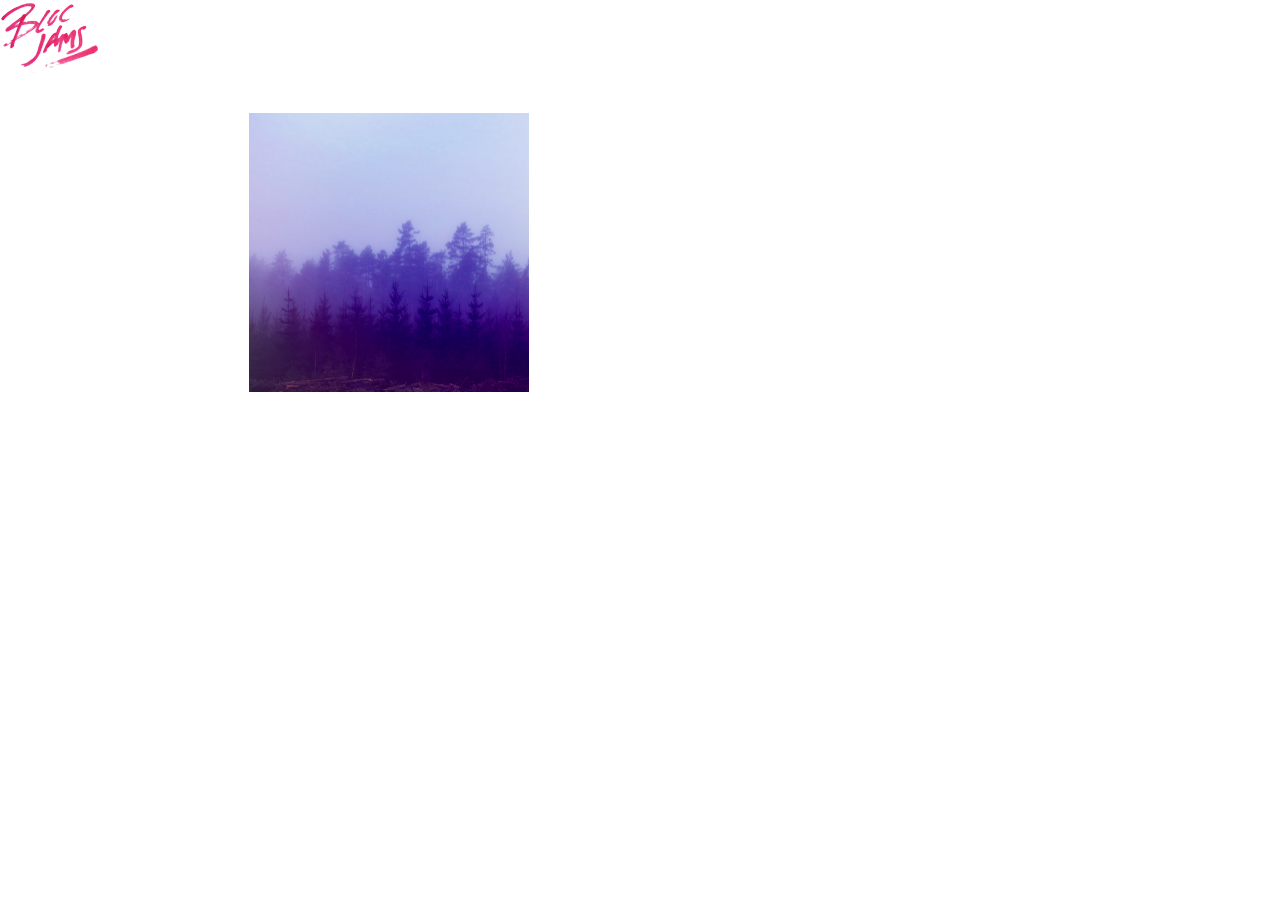
==== album.html @ 12f1ee6f "Checkpoint 10 complete" ====
<!DOCTYPE html>
<html>
    <head>
        <title>Bloc Jams</title>
        <meta name="viewport" content="width=device-width, initial-scale=1">
        <link rel="stylesheet" type="text/css" href="http://fonts.googleapis.com/css?family=Open+Sans:400,800,600,700,300">
        <link rel="stylesheet" type="text/css" href="http://code.ionicframework.com/ionicons/2.0.1/css/ionicons.min.css">
         <link rel="stylesheet" type="text/css" href="styles/normalize.css">
         <link rel="stylesheet" type="text/css" href="styles/main.css">
         <link rel="stylesheet" type="text/css" href="styles/album.css"> 
    </head>
    <body class="album">
        <nav class"album"> <!-- nav bar -->
            <a href="index.html" class="logo">
                <img src="assets/images/bloc_jams_logo.png" alt="bloc jams logo">
            </a>
            <div class="links-container">
                <a href="collection.html" class="navbar-link">collection</a>
            </div>
        
        </nav>
        <main class="album-view container narrow">
            <section class="clearfix">
                <div class="column half">
                    <img src="assets/images/album_covers/01.png" class="album-cover-art">
                </div>
                <div class="album-view-details column half">
                    <h2 class="album-view-title">The Colors</h2>
                    <h3 class="album-view-artist">Pablo Picasso</h3>
                    <h5 class="album-view-release-info">1909 Spanish Records</h5>
                </div>
            </section>
             <table class="album-view-song-list">
                 <tr class="album-view-song-item">
                     <td class="song-item-number">1</td>
                     <td class="song-item-title">Blue</td>
                     <td class="song-item-duration">X:XX</td>
                 </tr>
                 <tr class="album-view-song-item">
                     <td class="song-item-number">2</td>
                     <td class="song-item-title">Red</td>
                     <td class="song-item-duration">X:XX</td>
                 </tr>
                 <tr class="album-view-song-item">
                     <td class="song-item-number">3</td>
                     <td class="song-item-title">Green</td>
                     <td class="song-item-duration">X:XX</td>
                 </tr>
                 <tr class="album-view-song-item">
                     <td class="song-item-number">4</td>
                     <td class="song-item-title">Purple</td>
                     <td class="song-item-duration">X:XX</td>
                 </tr>
                 <tr class="album-view-song-item">
                     <td class="song-item-number">5</td>
                     <td class="song-item-title">Black</td>
                     <td class="song-item-duration">X:XX</td>
                 </tr>
             </table>
        </main>
        
        
    </body>

</html>
---- styles/main.css ----
*, *:before, *:after {
    -moz-box-sizing: border-box;
    -webkit-box-sizing: border-box;
    box-sizing: border-box;
}


html {
     height: 100%; 
        font-size: 100%;
 }
 
 body {
     font-family: 'Open Sans'; /* sets our font to the "Open Sans" typeface */
     color: white; /* sets the text color to white */
     min-height: 100%; /* says the height of the body must be, at minimum, 100% of the window */
 }
 
body.landing {
    background-color: rgb(58,23,63);
}
     
.navbar {
     padding: 0.5rem;
     background-color: rgb(101,18,95. 0.5);
    z-index: 1;
 }
 
 .navbar .logo {
     position: relative; /* positioning will be explained in a resource */
     left: 2rem;
     cursor: pointer; /* produces finger-pointer icon */
 }

.navbar .links-container {
    display: table;
    position: absolute;
    top: 0;
    right: 0;
    height: 100px;
    color: white;
    text-decoration: none;
}

.links-container .navbar-link {
    display: table-cell;
    position: relative;
    height: 100%;
    padding-left: 1rem;
    padding-right: 1rem;
    vertical-align: middle;
    color: white;
    font-size: 0.625rem;
    letter-spacing: 0.05rem;
    font-weight: 700;
    text-transform: uppercase;
    text-decoration: none;
    cursor: pointer;
}
     
.links-container .navbar-link:hover {
    color: rgb(233,50,117);
}

     .container {
     margin: 0 auto;
     max-width: 64rem;
 }

.container.narrow {
    max-width: 56rem;
}

     
/* Medium and small screens (640px) */
 @media (min-width: 40rem) {
     html { font-size: 112%; }
 }

.column {
         float: left;
         padding-left: 1rem;
         padding-right: 1rem;
     }

.column.full { width: 100%; }
     .column.two-thirds { width: 66.7%; }
     .column.half { width: 50%; }
     .column.third { width: 33.3%; }
     .column.fourth { width: 25%; }
     .column.flow-opposite { float: right; }  
 
 /* Large screens (1024px) */
 @media (min-width: 64rem) {
   html { font-size: 112%; }
 }

.clearfix:before,
 .clearfix:after {
     content: " ";
     display: table;
 }
 
 .clearfix:after {
     clear: both;
 }
---- styles/album.css ----
body.album {
    background-image: url(../assets/images/blurred_backgrounds/blur_bg_3.jpg);
    background-repeat: no-repeat;
    background-attachment: fixed;
    background-position: center center;
    background-size: cover;
}

.album-cover-art {
    position: relative;
    left: 20%;
    margin-top: 1rem;
    width: 60%;
}

.album-view-details {
    position: relative;
    top: 1.5rem;
    padding: 1rem;
}

.album-view-details .album-view-title {
    font-weight: 300;
    font-size: 2rem;
}

.album-view-details .album-view-artist {
    font-weight: 300;
    font-size: 1.5rem;
}

.album-view-details .album-view-release-info {
    font-weight: 300;
    font-size: 0.75rem;
}

.album-view-song-list {
    width: 90%;
    margin: 1.5rem auto;
    font-weight: 300;
    font-size: 0.75em;
}

.album-view-song-item {
height: 3rem;
    border-bottom: 1px solid rgba(255,255,255,0.5);
}

.song-item-number {
    width: 5%;

}

.song-item-title {
    width: 85%;
}

.song-item-duration {
    width: 5%;
}

@media (max-width: 40rem) and (min-width: 20rem) {
    .album-view-details{
        text-align: center
    }
    
    .album-view-title{
    margin-top: 0;
    }
}

@media (max-width:64rem) and (min-width: 20rem) {
    .album-view-song-list {
        position: relative;
        top: 1rem;
        width: 80%;
        margin: auto;
    }

}
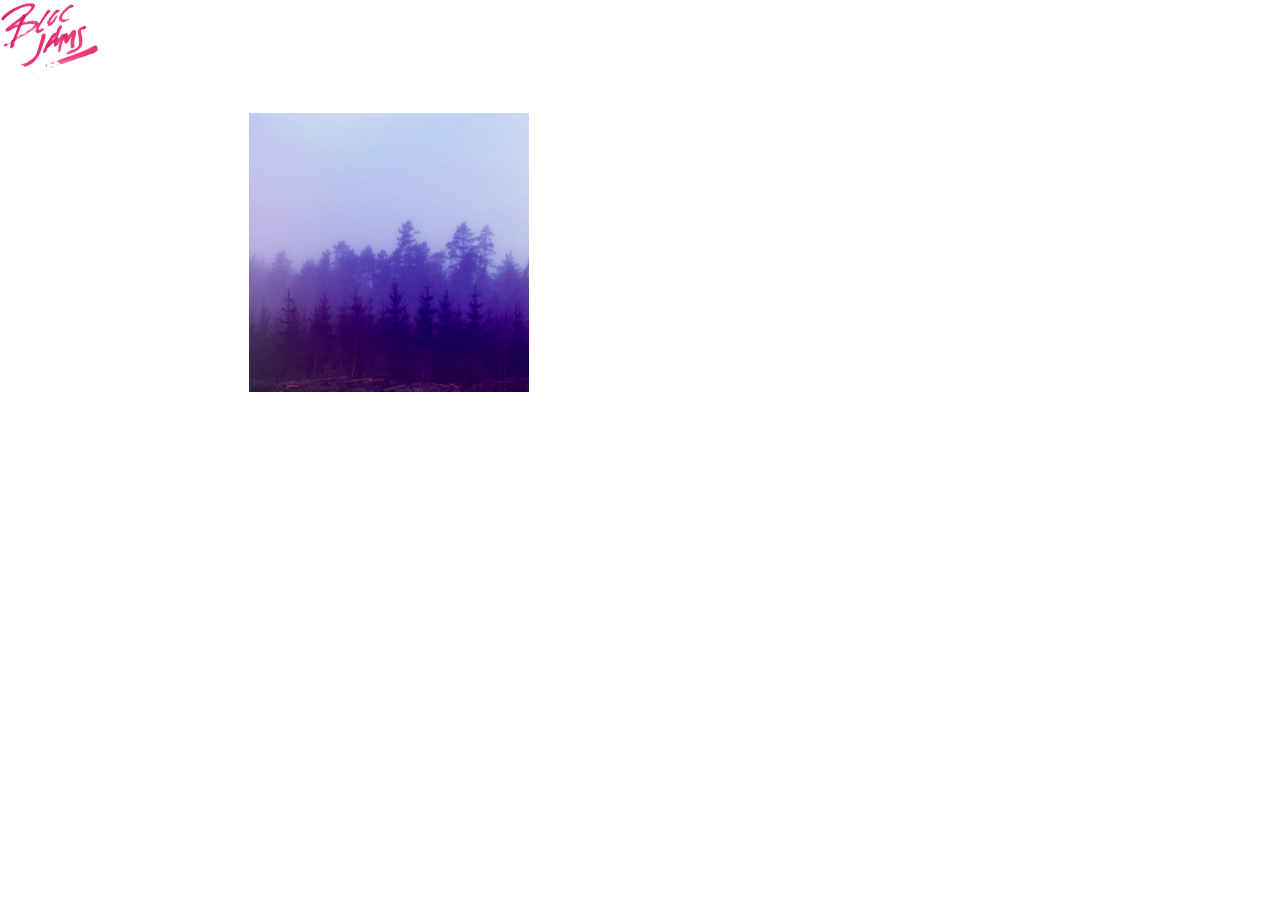
==== commit 3a0cbfa9: "checkpoint 30 complete" ====
--- a/album.html
+++ b/album.html
@@ -7,10 +7,11 @@
         <link rel="stylesheet" type="text/css" href="http://code.ionicframework.com/ionicons/2.0.1/css/ionicons.min.css">
          <link rel="stylesheet" type="text/css" href="styles/normalize.css">
          <link rel="stylesheet" type="text/css" href="styles/main.css">
-         <link rel="stylesheet" type="text/css" href="styles/album.css"> 
+         <link rel="stylesheet" type="text/css" href="styles/album.css">
+        <link rel="stylesheet" type="text/css" href="styles/player_bar.css">
     </head>
     <body class="album">
-        <nav class"album"> <!-- nav bar -->
+        <nav class ="album"> <!-- nav bar -->
             <a href="index.html" class="logo">
                 <img src="assets/images/bloc_jams_logo.png" alt="bloc jams logo">
             </a>
@@ -31,35 +32,48 @@
                 </div>
             </section>
              <table class="album-view-song-list">
-                 <tr class="album-view-song-item">
-                     <td class="song-item-number">1</td>
-                     <td class="song-item-title">Blue</td>
-                     <td class="song-item-duration">X:XX</td>
-                 </tr>
-                 <tr class="album-view-song-item">
-                     <td class="song-item-number">2</td>
-                     <td class="song-item-title">Red</td>
-                     <td class="song-item-duration">X:XX</td>
-                 </tr>
-                 <tr class="album-view-song-item">
-                     <td class="song-item-number">3</td>
-                     <td class="song-item-title">Green</td>
-                     <td class="song-item-duration">X:XX</td>
-                 </tr>
-                 <tr class="album-view-song-item">
-                     <td class="song-item-number">4</td>
-                     <td class="song-item-title">Purple</td>
-                     <td class="song-item-duration">X:XX</td>
-                 </tr>
-                 <tr class="album-view-song-item">
-                     <td class="song-item-number">5</td>
-                     <td class="song-item-title">Black</td>
-                     <td class="song-item-duration">X:XX</td>
-                 </tr>
+                 
              </table>
         </main>
         
-        
+        <section class="player-bar">
+            <div class="container">
+                <div class="control-group main-controls">
+                    <a class="previous">
+                        <span class="ion-skip-backward"></span>
+                    </a>
+                    <a class="play-pause">
+                        <span class="ion-play"></span>
+                    </a>
+                    <a class="next">
+                        <span class="ion-skip-forward"></span>
+                    </a>
+                </div>
+                <div class="control-group currently-playing">
+                    <h2 class="song-name">My dumb song</h2>
+                    <h2 class="artist-song-mobile">My dumb song - Fallout Boy</h2>
+                    <h3 class="artist-name">Fallout Boy</h3>
+                <div class="seek-control">
+                    <div class="seek-bar">
+                        <div class="fill"></div>
+                        <div class="thumb"></div>
+                    </div>
+                    <div class="current-time">2:30</div>
+                    <div class="total-time">4:45</div>
+                </div>
+                </div>
+            <div class="control-group volume">
+                <span class="ion-volume-high icon"></span>
+                <div class="seek-bar">
+                    <div class="fill"></div>
+                    <div class="thumb"></div>
+                
+                </div>
+            </div>
+            </div>
+        </section>
+        <script src="https://code.jquery.com/jquery-2.1.3.min.js"></script>
+        <script src="scripts/album.js"></script>
     </body>
 
 </html>--- a/styles/main.css
+++ b/styles/main.css
@@ -21,8 +21,9 @@
 }
      
 .navbar {
-     padding: 0.5rem;
-     background-color: rgb(101,18,95. 0.5);
+    position: relative; 
+    padding: 0.5rem;
+     background-color: rgb(101,18,95,0.5);
     z-index: 1;
  }
  
--- a/styles/album.css
+++ b/styles/album.css
@@ -4,6 +4,7 @@
     background-attachment: fixed;
     background-position: center center;
     background-size: cover;
+    padding-bottom: 200px;
 }
 
 .album-cover-art {
@@ -48,6 +49,7 @@
 
 .song-item-number {
     width: 5%;
+    min-width: 30px;
 
 }
 
@@ -57,6 +59,28 @@
 
 .song-item-duration {
     width: 5%;
+}
+
+.album-song-button {
+    text-align: center;
+    font-size: 14px;
+    background-color: white;
+    color: rgb(210, 40, 123);
+    border-radius:50% 50%;
+    display: inline-block;
+    width: 28px;
+    height: 28px;
+}
+
+.album-song-cover:hover {
+    cursor: pointer;
+    color: white;
+    background-color: rgb(210, 40, 123);
+    
+}
+
+.album-song-button span {
+    line-height: 28px;
 }
 
 @media (max-width: 40rem) and (min-width: 20rem) {
--- a/styles/player_bar.css
+++ b/styles/player_bar.css
@@ -0,0 +1,190 @@
+.player-bar {
+    position: fixed;
+    bottom: 0;
+    left: 0;
+    right: 0;
+    height: 150px;
+    background: rgba(255, 255, 255, 0.3);
+    z-index: 100;
+}
+
+.player-bar a {
+    font-size: 1.1rem;
+    vertical-align: middle;
+    
+}
+
+.player-bar a,
+.player-bar a:hover {
+    color: white;
+    cursor: pointer;
+    text-decoration: none; 
+}
+
+.player-bar .container {
+    display: table;
+    padding: 0;
+    width: 90%;
+    min-height: 100%;
+}
+
+.player-bar .control-group {
+    display: table-cell;
+    vertical-align: middle;
+}
+
+.player-bar .main-controls {
+    width: 25%;
+    text-align: left;
+    padding-right: 1rem;
+    
+}
+
+.player-bar .main-controls .previous {
+    margin-right: 15%;
+}
+
+.player-bar .main-controls .play-pause {
+    margin-right: 15%;
+    font-size: 1.6rem;
+    
+}
+
+.player-bar .currently-playing {
+    width: 50%;
+    text-align: center;
+    position: relative;
+}
+
+.player-bar .currently-playing .song-name,
+.player-bar .currently-playing .artist-name,
+.player-bar .currently-playing .artist-song-mobile {
+    text-align: center;
+    font-size: 0.75rem;
+    margin: 0;
+    position: absolute;
+    width: 100%;
+    font-weight: 300;
+}
+
+.player-bar .currently-playing .song-name,
+.player-bar .currently-playing .artist-song-mobile {
+    top: 1.1rem;
+}
+
+.player-bar .currently-playing .artist-name {
+    bottom: 1.1rem;
+}
+
+.player-bar .currently-playing .artist-song-mobile {
+    display: none;
+}
+
+.seek-control {
+    position: relative;
+    font-size: 0.8rem;
+}
+
+.seek-control .current-time {
+    position: absolute;
+    top: 0.5rem;
+}
+
+.seek-control .total-time {
+    position: absolute;
+    right: 0;
+    top: 0.5rem;
+}
+
+.seek-bar {
+    height: 0.25rem;
+    background: rgba(255, 255, 255, 0.3);
+    border-radius: 2px;
+    position: relative;
+    cursor: pointer;
+}
+
+.seek-bar .fill {
+    background: white;
+    width: 36%;
+    height: 0.25rem;
+    border-radius: 2px;
+}
+
+.seek-bar .thumb {
+    position: absolute;
+    height: 0.5rem;
+    width: 0.5rem;
+    background: white;
+    left: 36%;
+    top: 50%;
+    /* #1 */
+    margin-left: -0.25rem;
+    margin-top: -0.25rem;
+    border-radius: 50%;
+    cursor: pointer;
+    -webkit-transition: all 100ms ease-in-out;
+        -moz-transition: all 100ms ease-in-out;
+            transition: all 100ms ease-in-out;
+}
+
+.seek-bar: hover .thumb {
+    width: 1.1rem;
+    height: 1.1rem;
+    margin-top: -0.5rem;
+    margin-left: -0.5rem;
+}
+
+.player-bar .volume {
+    width: 25%;
+    text-align: right;
+}
+
+.player-bar .volume .icon {
+    font-size: 1.1rem;
+    display: inline-block;
+    vertical-align: middle;
+    
+}
+
+.player-bar .volume .seek-bar {
+    display: inline-block;
+    width: 5.75rem;
+    vertical-align: middle;
+}
+
+@media (max-width: 40m) {
+    .player-bar {
+        padding: 1rem;
+        background: rgba(0,0,0,0.6);
+    }
+    
+    .player-bar .main-controls,
+    .player-bar .currently-playing,
+    .player-bar, .volume {
+        display: block;
+        margin: 0 auto;
+        padding: 0;
+        width: 100%;
+        text-align: center;
+    }
+    
+    .player-bar .main-controls,
+    .player-bar .volume {
+        min-height: 3.5rem;
+    }
+    
+    .player-bar .currently-playing {
+        min-height: 2.5rem;
+    }
+    
+    .player-bar .artist-name,
+    .player-bar .song-name {
+        display: none;
+    }
+    
+    .player-bar .artist-song-mobile {
+        display: block;
+    }
+    
+}